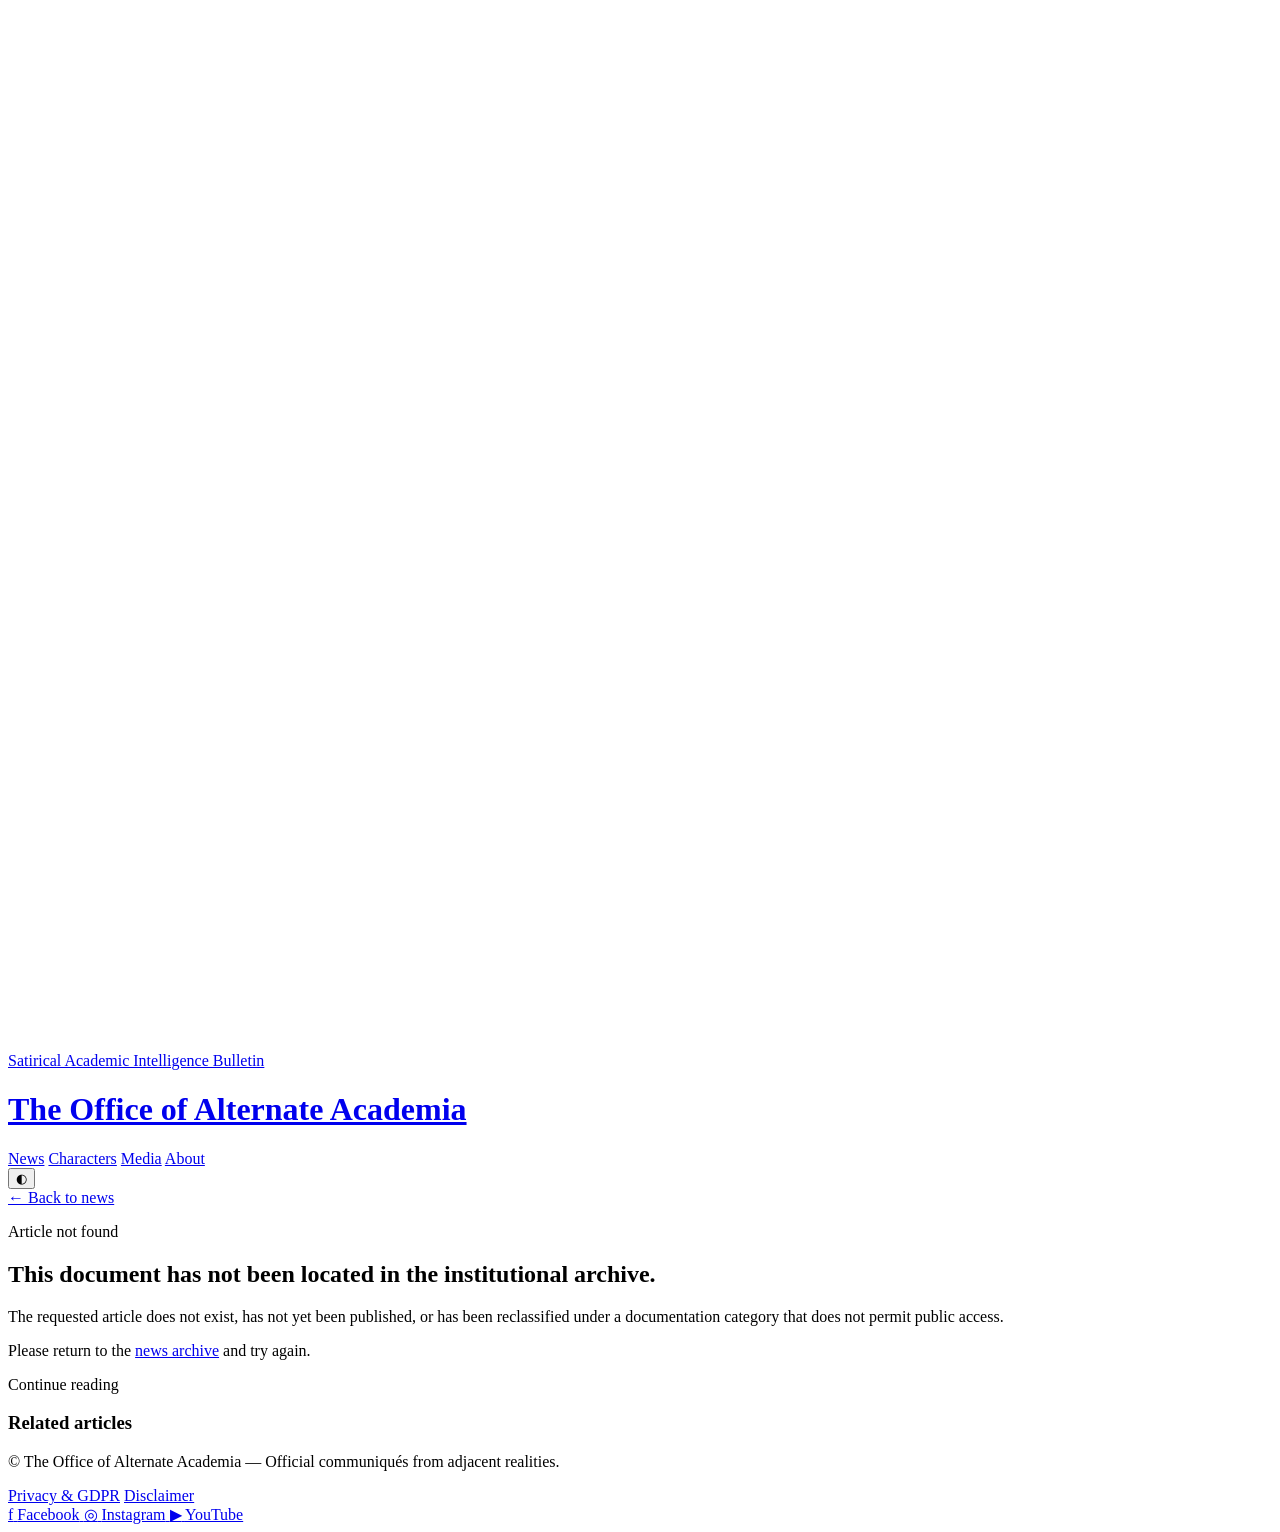
==== article.html @ 360d414b "Add files via upload" ====
<!DOCTYPE html>
<html lang="en">
<head>
  <meta charset="UTF-8" />
  <meta name="viewport" content="width=device-width, initial-scale=1.0" />
  <title>Article | The Office of Alternate Academia</title>
  <meta name="description" content="Full article view from The Office of Alternate Academia." />
  <link rel="preconnect" href="https://fonts.googleapis.com">
  <link rel="preconnect" href="https://fonts.gstatic.com" crossorigin>
  <link href="https://fonts.googleapis.com/css2?family=Playfair+Display:ital,wght@0,700;0,900;1,700;1,900&family=DM+Sans:wght@300;400;500;600;700&family=DM+Mono:wght@400;500&display=swap" rel="stylesheet">
  <link rel="icon" href="favicon.svg" type="image/svg+xml" />
  <link rel="stylesheet" href="styles.css" />
</head>
<body>
  <div id="readingProgressBar" class="reading-progress-bar"></div>

  <div class="site-shell article-shell">
    <header class="topbar compact">
      <a href="index.html" class="brand">
        <span class="brand-mark"><img id="brandLogo" src="images/logo_dark.png" alt="OA"></span>
        <div>
          <p class="eyebrow">Satirical Academic Intelligence Bulletin</p>
          <h1>The Office of Alternate Academia</h1>
        </div>
      </a>

      <div class="topbar-actions">
        <nav class="topnav">
          <a href="index.html#latest">News</a>
          <a href="index.html#characters">Characters</a>
          <a href="media.html">Media</a>
          <a href="index.html#about">About</a>
        </nav>
        <button id="themeToggle" class="theme-toggle" type="button" aria-label="Toggle theme">
          <span class="theme-toggle-icon">◐</span>
        </button>
      </div>
    </header>

    <main>
      <article id="articleContent" class="article-page"></article>

      <section class="section related-section">
        <div class="section-heading">
          <div>
            <p class="eyebrow">Continue reading</p>
            <h3>Related articles</h3>
          </div>
        </div>
        <div id="relatedArticles" class="article-grid"></div>
      </section>
    </main>

    <footer class="footer">
      <div class="footer-inner">
        <p>© The Office of Alternate Academia — Official communiqués from adjacent realities.</p>

        <div class="footer-meta-links">
          <a href="privacy.html">Privacy & GDPR</a>
          <a href="disclaimer.html">Disclaimer</a>
        </div>

        <div class="social-links" aria-label="Social media links">
          <a href="https://www.facebook.com/officeoaa" class="social-link" target="_blank" rel="noopener noreferrer" aria-label="Facebook">
            <span class="social-icon">f</span>
            <span>Facebook</span>
          </a>
          <a href="https://www.instagram.com/officeoaa" class="social-link" target="_blank" rel="noopener noreferrer" aria-label="Instagram">
            <span class="social-icon">◎</span>
            <span>Instagram</span>
          </a>
          <a href="https://www.youtube.com/@officeoaa" class="social-link" target="_blank" rel="noopener noreferrer" aria-label="YouTube">
            <span class="social-icon">▶</span>
            <span>YouTube</span>
          </a>
        </div>
      </div>
    </footer>
  </div>

  <script src="data/articles.js"></script>
  <script src="data/authors.js"></script>
  <script src="app.js"></script>
</body>
</html>
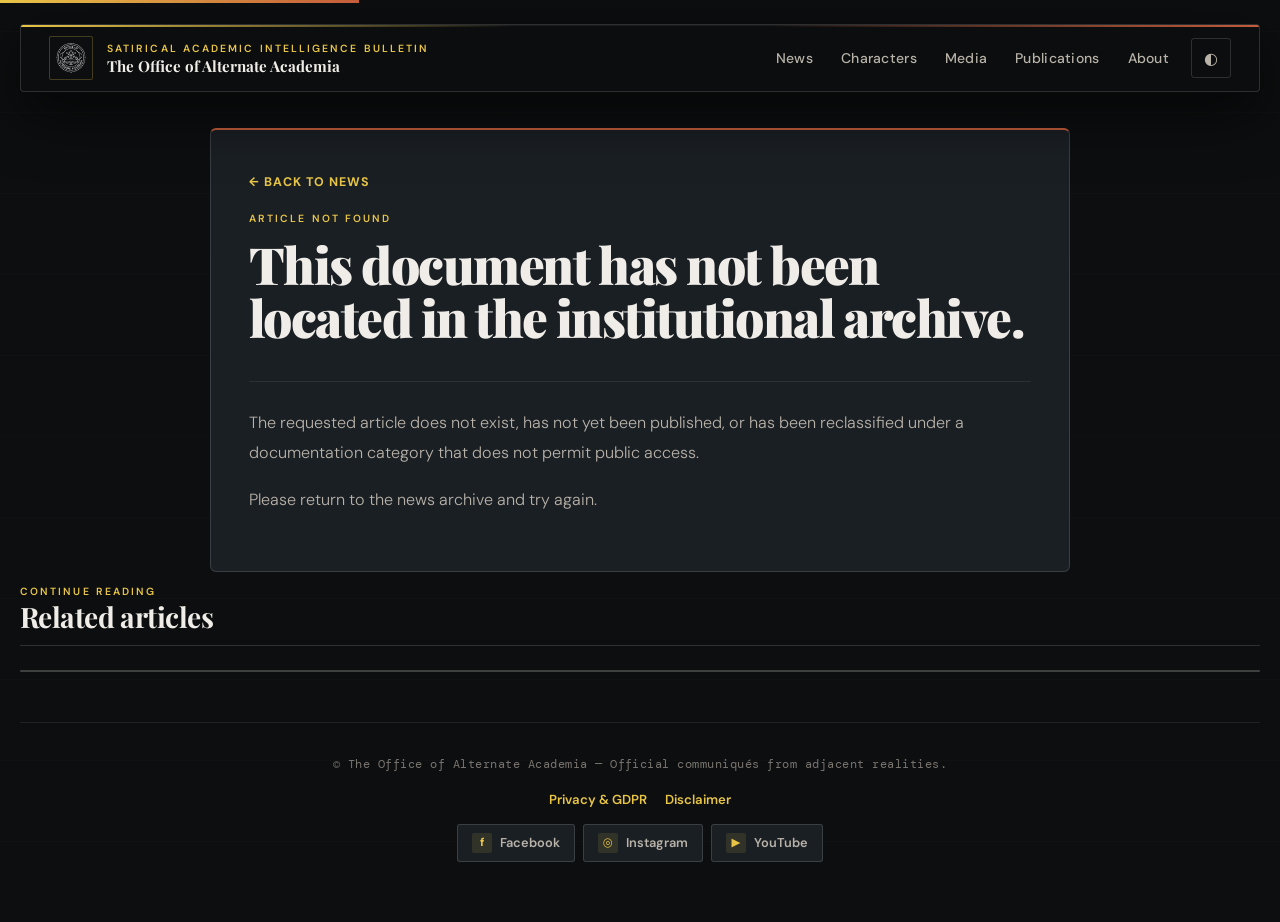
==== commit 2224b083: "Add files via upload" ====
--- a/article.html
+++ b/article.html
@@ -29,6 +29,7 @@
           <a href="index.html#latest">News</a>
           <a href="index.html#characters">Characters</a>
           <a href="media.html">Media</a>
+          <a href="publication.html">Publications</a>
           <a href="index.html#about">About</a>
         </nav>
         <button id="themeToggle" class="theme-toggle" type="button" aria-label="Toggle theme">
--- a/styles.css
+++ b/styles.css
@@ -0,0 +1,1184 @@
+@import url('https://fonts.googleapis.com/css2?family=Playfair+Display:ital,wght@0,700;0,900;1,700;1,900&family=DM+Sans:wght@300;400;500;600;700&family=DM+Mono:wght@400;500&display=swap');
+
+/* ─── DESIGN TOKENS ─────────────────────────────────────────── */
+:root {
+  --bg:           #0c0e0f;
+  --bg-2:         #111416;
+  --bg-3:         #161a1d;
+  --surface:      #1a1f24;
+  --surface-2:    #20262c;
+  --line:         rgba(255,255,255,0.08);
+  --line-strong:  rgba(255,255,255,0.14);
+  --text:         #f0ede8;
+  --text-2:       #b8b2a8;
+  --text-3:       #7a7570;
+  --accent:       #e8c547;
+  --accent-2:     #c45c3a;
+  --accent-3:     #4a9eff;
+  --shadow-sm:    0 2px 8px rgba(0,0,0,0.4);
+  --shadow-md:    0 8px 28px rgba(0,0,0,0.5);
+  --shadow-lg:    0 20px 60px rgba(0,0,0,0.6);
+  --r-sm:         6px;
+  --r-md:         10px;
+  --r-lg:         16px;
+  --content-width: 1240px;
+  --font-display: 'Playfair Display', Georgia, serif;
+  --font-body:    'DM Sans', system-ui, sans-serif;
+  --font-mono:    'DM Mono', monospace;
+}
+
+body.light-theme {
+  --bg:           #f5f0e8;
+  --bg-2:         #eee9df;
+  --bg-3:         #e6e0d4;
+  --surface:      #faf7f2;
+  --surface-2:    #f0ebe0;
+  --line:         rgba(0,0,0,0.08);
+  --line-strong:  rgba(0,0,0,0.14);
+  --text:         #1a1610;
+  --text-2:       #4a4035;
+  --text-3:       #8a7d6e;
+  --accent:       #b8920a;
+  --accent-2:     #b84020;
+  --accent-3:     #1a6abf;
+  --shadow-sm:    0 2px 8px rgba(0,0,0,0.08);
+  --shadow-md:    0 8px 28px rgba(0,0,0,0.12);
+  --shadow-lg:    0 20px 60px rgba(0,0,0,0.16);
+}
+
+* { box-sizing: border-box; margin: 0; padding: 0; }
+html { scroll-behavior: smooth; font-size: 16px; }
+
+body {
+  font-family: var(--font-body);
+  background-color: var(--bg);
+  color: var(--text);
+  -webkit-font-smoothing: antialiased;
+  line-height: 1.6;
+  background-image: repeating-linear-gradient(0deg, transparent, transparent 80px, rgba(255,255,255,0.012) 80px, rgba(255,255,255,0.012) 81px);
+}
+
+body.light-theme {
+  background-image: repeating-linear-gradient(0deg, transparent, transparent 80px, rgba(0,0,0,0.025) 80px, rgba(0,0,0,0.025) 81px);
+}
+
+a { color: inherit; text-decoration: none; }
+img { max-width: 100%; display: block; }
+
+.site-shell {
+  width: min(calc(100% - 40px), var(--content-width));
+  margin: 0 auto;
+  padding: 24px 0 60px;
+}
+
+/* TOPBAR */
+.topbar {
+  position: sticky;
+  top: 16px;
+  z-index: 100;
+  display: flex;
+  justify-content: space-between;
+  align-items: center;
+  gap: 20px;
+  padding: 0 28px;
+  height: 68px;
+  background: rgba(12, 14, 15, 0.88);
+  backdrop-filter: blur(24px) saturate(1.4);
+  border: 1px solid var(--line-strong);
+  border-radius: 4px;
+  box-shadow: var(--shadow-lg), inset 0 1px 0 rgba(255,255,255,0.06);
+  position: relative;
+}
+
+body.light-theme .topbar {
+  background: rgba(245, 240, 232, 0.92);
+}
+
+.topbar::before {
+  content: '';
+  position: absolute;
+  top: 0; left: 0; right: 0;
+  height: 2px;
+  background: linear-gradient(90deg, var(--accent), transparent 40%, transparent 60%, var(--accent-2));
+  border-radius: 4px 4px 0 0;
+}
+
+.topbar.compact { position: relative; top: 0; }
+
+.brand { display: flex; align-items: center; gap: 14px; flex-shrink: 0; }
+
+.brand-mark {
+  width: 44px;
+  height: 44px;
+  display: grid;
+  place-items: center;
+  border-radius: 2px;
+  flex-shrink: 0;
+  overflow: hidden;
+  background: #0c0e0f;
+  border: 1px solid rgba(232, 197, 71, 0.25);
+}
+
+.brand-mark img {
+  width: 36px;
+  height: 36px;
+  object-fit: contain;
+  display: block;
+}
+
+body.light-theme .brand-mark {
+  background: #f5f0e8;
+  border-color: rgba(184, 146, 10, 0.35);
+}
+
+.brand h1, .brand p { margin: 0; }
+.brand h1 {
+  font-family: var(--font-display);
+  font-size: 0.95rem;
+  font-weight: 700;
+  line-height: 1.2;
+}
+
+.eyebrow {
+  color: var(--accent);
+  text-transform: uppercase;
+  font-size: 0.65rem;
+  font-weight: 600;
+  letter-spacing: 0.2em;
+  margin-bottom: 2px;
+}
+
+.topbar-actions { display: flex; align-items: center; gap: 10px; }
+
+.topnav { display: flex; gap: 4px; }
+.topnav a {
+  color: var(--text-2);
+  font-weight: 500;
+  font-size: 0.875rem;
+  letter-spacing: 0.02em;
+  padding: 7px 12px;
+  border-radius: 3px;
+  transition: color 0.15s, background 0.15s;
+}
+.topnav a:hover { color: var(--text); background: rgba(255,255,255,0.05); }
+
+.theme-toggle {
+  width: 40px;
+  height: 40px;
+  border-radius: 3px;
+  border: 1px solid var(--line-strong);
+  background: transparent;
+  color: var(--text-2);
+  cursor: pointer;
+  display: grid;
+  place-items: center;
+  font-size: 1rem;
+  transition: color 0.15s, background 0.15s;
+}
+.theme-toggle:hover { color: var(--text); background: rgba(255,255,255,0.05); }
+
+/* BREAKING TICKER */
+.breaking-ticker {
+  display: flex;
+  align-items: center;
+  margin: 14px 0 0;
+  background: var(--accent-2);
+  border-radius: 3px;
+  overflow: hidden;
+  height: 34px;
+}
+
+.breaking-label {
+  flex-shrink: 0;
+  padding: 0 14px;
+  font-size: 0.68rem;
+  font-weight: 700;
+  letter-spacing: 0.18em;
+  text-transform: uppercase;
+  color: #fff;
+  background: rgba(0,0,0,0.22);
+  height: 100%;
+  display: grid;
+  place-items: center;
+}
+
+.breaking-items { flex: 1; overflow: hidden; height: 100%; display: flex; align-items: center; }
+
+.breaking-scroll {
+  display: flex;
+  animation: ticker 30s linear infinite;
+  white-space: nowrap;
+}
+
+.breaking-scroll span {
+  padding: 0 28px 0 16px;
+  font-size: 0.8rem;
+  font-weight: 500;
+  color: #fff;
+}
+
+.breaking-scroll span::after {
+  content: ' ◆';
+  opacity: 0.45;
+  margin-left: 24px;
+}
+
+@keyframes ticker {
+  from { transform: translateX(0); }
+  to   { transform: translateX(-50%); }
+}
+
+/* MASTHEAD / HERO */
+.masthead {
+  padding: 32px 0 28px;
+  border-bottom: 1px solid var(--line-strong);
+  margin-bottom: 36px;
+}
+
+.masthead-inner {
+  display: grid;
+  grid-template-columns: auto 1fr 260px;
+  gap: 28px 32px;
+  align-items: start;
+}
+
+.masthead-seal {
+  width: 96px;
+  flex-shrink: 0;
+  display: flex;
+  flex-direction: column;
+  align-items: center;
+  gap: 0;
+  padding-top: 4px;
+}
+
+.masthead-seal img {
+  width: 96px;
+  height: 96px;
+  object-fit: contain;
+  opacity: 0.85;
+  transition: opacity 0.2s;
+}
+
+body.light-theme .masthead-seal img {
+  opacity: 0.85;
+}
+
+.masthead-seal:hover img { opacity: 1; }
+
+.masthead-date {
+  font-family: var(--font-mono);
+  font-size: 0.68rem;
+  font-weight: 500;
+  color: var(--text-3);
+  text-transform: uppercase;
+  letter-spacing: 0.14em;
+  margin-bottom: 14px;
+}
+
+.masthead-headline {
+  font-family: var(--font-display);
+  font-size: clamp(2.2rem, 4vw, 3.6rem);
+  font-weight: 900;
+  line-height: 0.95;
+  letter-spacing: -0.03em;
+  margin-bottom: 14px;
+}
+
+.masthead-headline em {
+  font-style: italic;
+  color: var(--accent);
+}
+
+.masthead-subhead {
+  font-size: 0.95rem;
+  color: var(--text-2);
+  line-height: 1.65;
+  max-width: 54ch;
+  margin-bottom: 22px;
+  font-weight: 300;
+}
+
+.masthead-actions { display: flex; gap: 10px; flex-wrap: wrap; }
+
+.masthead-panel { flex-shrink: 0; }
+
+.status-card {
+  border: 1px solid var(--line-strong);
+  border-top: 2px solid var(--accent);
+  background: var(--surface);
+  border-radius: var(--r-sm);
+  overflow: hidden;
+}
+
+.status-card-header {
+  padding: 10px 14px;
+  font-size: 0.65rem;
+  font-weight: 700;
+  letter-spacing: 0.2em;
+  text-transform: uppercase;
+  color: var(--text-3);
+  border-bottom: 1px solid var(--line);
+  font-family: var(--font-mono);
+}
+
+.status-grid { display: grid; grid-template-columns: 1fr; }
+
+.status-grid article {
+  display: flex;
+  justify-content: space-between;
+  align-items: baseline;
+  gap: 8px;
+  padding: 10px 14px;
+  border-bottom: 1px solid var(--line);
+}
+
+.status-grid article:last-child { border-bottom: none; }
+
+.status-grid span {
+  font-size: 0.75rem;
+  color: var(--text-3);
+}
+
+.status-grid strong {
+  font-size: 0.78rem;
+  font-weight: 600;
+  color: var(--accent);
+  text-align: right;
+  max-width: 14ch;
+  line-height: 1.3;
+}
+
+/* PILL / LABELS */
+.pill {
+  display: inline-flex;
+  align-items: center;
+  padding: 5px 10px;
+  border-radius: 2px;
+  background: rgba(232, 197, 71, 0.1);
+  border: 1px solid rgba(232, 197, 71, 0.28);
+  color: var(--accent);
+  font-size: 0.68rem;
+  font-weight: 700;
+  letter-spacing: 0.12em;
+  text-transform: uppercase;
+}
+
+.mini-label {
+  display: inline-block;
+  font-size: 0.64rem;
+  font-weight: 700;
+  letter-spacing: 0.2em;
+  text-transform: uppercase;
+  color: var(--text-3);
+  margin-bottom: 8px;
+  font-family: var(--font-mono);
+}
+
+/* BUTTONS */
+.button {
+  display: inline-flex;
+  align-items: center;
+  justify-content: center;
+  gap: 8px;
+  border: 1px solid transparent;
+  border-radius: 3px;
+  padding: 10px 18px;
+  font-family: var(--font-body);
+  font-size: 0.85rem;
+  font-weight: 600;
+  letter-spacing: 0.02em;
+  cursor: pointer;
+  transition: all 0.15s ease;
+  text-decoration: none;
+}
+
+.button.primary { background: var(--accent); color: #0c0e0f; border-color: var(--accent); }
+.button.primary:hover { background: #f0ce55; transform: translateY(-1px); box-shadow: 0 4px 16px rgba(232,197,71,0.3); }
+
+.button.secondary { background: transparent; color: var(--text); border-color: var(--line-strong); }
+.button.secondary:hover { background: rgba(255,255,255,0.05); border-color: rgba(255,255,255,0.2); transform: translateY(-1px); }
+
+.button.ghost { background: transparent; color: var(--text-2); border-color: var(--line); }
+.button.ghost:hover { color: var(--text); background: rgba(255,255,255,0.04); }
+
+/* SECTION HEADING */
+.section { padding: 0 0 50px; }
+
+.section-heading {
+  display: flex;
+  justify-content: space-between;
+  align-items: flex-end;
+  gap: 16px;
+  padding-bottom: 14px;
+  margin-bottom: 24px;
+  border-bottom: 1px solid var(--line-strong);
+}
+
+.section-heading-left { display: flex; align-items: center; gap: 12px; }
+
+.section-rule {
+  width: 3px;
+  height: 28px;
+  background: var(--accent);
+  border-radius: 2px;
+  flex-shrink: 0;
+}
+
+.section-heading h3 {
+  font-family: var(--font-display);
+  font-size: clamp(1.4rem, 2.2vw, 1.85rem);
+  font-weight: 700;
+  letter-spacing: -0.02em;
+  margin: 0;
+  line-height: 1;
+}
+
+.section-note {
+  color: var(--text-3);
+  font-size: 0.82rem;
+  max-width: 36ch;
+  text-align: right;
+  line-height: 1.5;
+}
+
+/* FEATURED SECTIONS */
+.featured-sections-grid {
+  display: grid;
+  grid-template-columns: repeat(4, minmax(0, 1fr));
+  gap: 1px;
+  background: var(--line-strong);
+  border: 1px solid var(--line-strong);
+  border-radius: var(--r-sm);
+  overflow: hidden;
+  margin-bottom: 32px;
+}
+
+.section-card {
+  display: block;
+  padding: 18px;
+  background: var(--surface);
+  transition: background 0.15s;
+  border: none;
+  box-shadow: none;
+  border-radius: 0;
+}
+
+.section-card:hover { background: var(--surface-2); }
+
+.section-card .eyebrow { margin-bottom: 6px; font-size: 0.62rem; }
+
+.section-card h4 {
+  font-family: var(--font-display);
+  font-size: 0.95rem;
+  font-weight: 700;
+  margin: 0 0 6px;
+  line-height: 1.25;
+  color: var(--text);
+}
+
+.section-card p { margin: 0; color: var(--text-3); font-size: 0.8rem; line-height: 1.55; }
+
+/* FILTERS */
+.filters-card {
+  background: var(--surface);
+  border: 1px solid var(--line-strong);
+  border-radius: var(--r-sm);
+  padding: 18px;
+  margin-bottom: 24px;
+  box-shadow: none;
+}
+
+.filters-grid { display: grid; grid-template-columns: repeat(4, minmax(0, 1fr)); gap: 12px; }
+
+label span {
+  display: block;
+  font-size: 0.68rem;
+  font-weight: 700;
+  letter-spacing: 0.14em;
+  text-transform: uppercase;
+  color: var(--text-3);
+  margin-bottom: 6px;
+  font-family: var(--font-mono);
+}
+
+input, select {
+  width: 100%;
+  background: var(--bg-2);
+  border: 1px solid var(--line-strong);
+  color: var(--text);
+  border-radius: var(--r-sm);
+  padding: 9px 12px;
+  font-family: var(--font-body);
+  font-size: 0.88rem;
+  transition: border-color 0.15s;
+}
+
+input:focus, select:focus { outline: none; border-color: var(--accent); }
+
+select {
+  appearance: none;
+  -webkit-appearance: none;
+  background-image: linear-gradient(45deg, transparent 50%, var(--text-3) 50%), linear-gradient(135deg, var(--text-3) 50%, transparent 50%);
+  background-position: calc(100% - 15px) calc(50% - 2px), calc(100% - 9px) calc(50% - 2px);
+  background-size: 5px 5px, 5px 5px;
+  background-repeat: no-repeat;
+  padding-right: 30px;
+}
+
+select option { background: #161a1d; color: var(--text); }
+body.light-theme select option { background: #faf7f2; color: var(--text); }
+
+.filters-actions { display: flex; justify-content: space-between; align-items: center; gap: 12px; margin-top: 14px; }
+.results-count { color: var(--text-3); font-size: 0.8rem; font-family: var(--font-mono); }
+
+/* FEATURED ARTICLE */
+.featured-article { margin-bottom: 28px; }
+
+.featured-card {
+  display: grid;
+  grid-template-columns: 1.15fr 0.85fr;
+  gap: 0;
+  background: var(--surface);
+  border: 1px solid var(--line-strong);
+  border-top: 2px solid var(--accent-2);
+  border-radius: var(--r-sm);
+  overflow: hidden;
+  box-shadow: var(--shadow-md);
+}
+
+/* Anchor story variant — stronger accent treatment */
+.featured-card--anchor {
+  border-top: 3px solid var(--accent);
+}
+.featured-card--anchor .featured-label {
+  color: var(--accent);
+}
+
+/* Placeholder background when anchor has no cover image */
+.featured-anchor-bg {
+  width: 100%;
+  height: 100%;
+  min-height: 220px;
+  background: linear-gradient(135deg, #1a1208 0%, #241a08 50%, #1a1208 100%);
+  position: relative;
+  overflow: hidden;
+}
+.featured-anchor-bg::after {
+  content: 'OAA';
+  position: absolute;
+  bottom: 20px;
+  right: 24px;
+  font-family: var(--font-display);
+  font-size: 5rem;
+  font-weight: 900;
+  color: var(--accent);
+  opacity: 0.12;
+  letter-spacing: -0.03em;
+  user-select: none;
+}
+
+/* Format badges in article cards */
+.format-badge {
+  display: inline-block;
+  font-size: 0.62rem;
+  font-weight: 700;
+  letter-spacing: 0.08em;
+  text-transform: uppercase;
+  padding: 2px 7px;
+  border-radius: 3px;
+  white-space: nowrap;
+  vertical-align: middle;
+}
+.format-badge--anchor        { background: var(--accent); color: #000; }
+.format-badge--breaking      { background: #4a0f0f; color: #f4b4b4; }
+.format-badge--found         { background: #0f2a40; color: #a0c8e8; }
+.format-badge--social        { background: #0f2a1a; color: #8acf96; }
+
+.featured-card-body {
+  padding: 28px 30px;
+  display: flex;
+  flex-direction: column;
+  gap: 14px;
+}
+
+.featured-label {
+  display: inline-flex;
+  align-items: center;
+  gap: 7px;
+  font-size: 0.66rem;
+  font-weight: 700;
+  letter-spacing: 0.2em;
+  text-transform: uppercase;
+  color: var(--accent-2);
+  font-family: var(--font-mono);
+}
+
+.featured-label::before {
+  content: '';
+  width: 6px;
+  height: 6px;
+  border-radius: 50%;
+  background: var(--accent-2);
+  flex-shrink: 0;
+}
+
+.featured-card h4 {
+  font-family: var(--font-display);
+  font-size: clamp(1.55rem, 2.6vw, 2.3rem);
+  font-weight: 900;
+  line-height: 1.06;
+  letter-spacing: -0.025em;
+  margin: 0 0 10px;
+  color: var(--text);
+}
+
+.featured-card p { color: var(--text-2); line-height: 1.7; font-size: 0.93rem; margin: 0; font-weight: 300; }
+
+.article-meta {
+  display: flex;
+  flex-wrap: wrap;
+  align-items: center;
+  gap: 6px 10px;
+  color: var(--text-3);
+  font-size: 0.78rem;
+  font-family: var(--font-mono);
+}
+
+.article-meta .sep { opacity: 0.4; }
+
+.tag-list { display: flex; gap: 6px; flex-wrap: wrap; margin-top: 10px; }
+
+.tag {
+  display: inline-flex;
+  padding: 4px 8px;
+  border-radius: 2px;
+  background: rgba(196, 92, 58, 0.1);
+  border: 1px solid rgba(196, 92, 58, 0.22);
+  color: #e07a5a;
+  font-size: 0.68rem;
+  font-weight: 700;
+  letter-spacing: 0.08em;
+  text-transform: uppercase;
+  transition: background 0.15s;
+}
+
+.tag:hover { background: rgba(196, 92, 58, 0.2); }
+
+body.light-theme .tag {
+  background: rgba(184, 64, 32, 0.08);
+  border-color: rgba(184, 64, 32, 0.18);
+  color: var(--accent-2);
+}
+
+.featured-side {
+  border-left: 1px solid var(--line);
+  overflow: hidden;
+  position: relative;
+  min-height: 300px;
+}
+
+.featured-image { height: 100%; margin-bottom: 0; }
+.featured-image img { width: 100%; height: 100%; min-height: 280px; object-fit: cover; }
+
+/* ARTICLE GRID */
+.article-grid {
+  display: grid;
+  grid-template-columns: repeat(3, minmax(0, 1fr));
+  gap: 1px;
+  background: var(--line);
+  border: 1px solid var(--line-strong);
+  border-radius: var(--r-sm);
+  overflow: hidden;
+}
+
+/* Anchor article highlight in the grid */
+.article-card--anchor {
+  border-top: 2px solid var(--accent) !important;
+}
+
+.article-card {
+  background: var(--surface);
+  padding: 22px;
+  display: flex;
+  flex-direction: column;
+  transition: background 0.15s;
+  border: none;
+  box-shadow: none;
+  border-radius: 0;
+}
+
+.article-card:hover { background: var(--surface-2); }
+
+.article-card-image {
+  border-radius: var(--r-sm);
+  overflow: hidden;
+  border: 1px solid var(--line);
+  margin-bottom: 14px;
+  background: var(--bg-3);
+}
+
+.article-card-image img {
+  width: 100%;
+  height: 180px;
+  object-fit: cover;
+  display: block;
+  transition: transform 0.35s ease;
+}
+
+.article-card:hover .article-card-image img { transform: scale(1.03); }
+
+.article-card .article-meta { margin-bottom: 8px; }
+
+.article-card h4 {
+  font-family: var(--font-display);
+  font-size: 1.05rem;
+  font-weight: 700;
+  line-height: 1.22;
+  letter-spacing: -0.01em;
+  margin: 0 0 8px;
+  color: var(--text);
+}
+
+.article-card p { color: var(--text-2); font-size: 0.86rem; line-height: 1.65; margin: 0; font-weight: 300; flex: 1; }
+.article-card .button { margin-top: 14px; align-self: flex-start; }
+
+.load-more-wrap {
+  grid-column: 1 / -1;
+  display: flex;
+  justify-content: center;
+  padding: 18px;
+  background: var(--surface);
+  border-top: 1px solid var(--line);
+}
+
+/* CHARACTERS */
+.characters-grid {
+  display: grid;
+  grid-template-columns: repeat(5, minmax(0, 1fr));
+  gap: 1px;
+  background: var(--line);
+  border: 1px solid var(--line-strong);
+  border-radius: var(--r-sm);
+  overflow: hidden;
+}
+
+.character-card {
+  background: var(--surface);
+  display: flex;
+  flex-direction: column;
+  transition: background 0.15s;
+  border: none;
+  box-shadow: none;
+  border-radius: 0;
+  overflow: hidden;
+}
+
+.character-card:hover { background: var(--surface-2); }
+
+.character-card-image {
+  width: 100%;
+  aspect-ratio: 1 / 1;
+  overflow: hidden;
+  background: #000;
+  position: relative;
+  display: block;
+}
+
+.character-card-image img {
+  width: 100%;
+  height: 100%;
+  object-fit: cover;
+  object-position: center top;
+  display: block;
+  transition: transform 0.35s ease;
+}
+
+.character-card:hover .character-card-image img {
+  transform: scale(1.04);
+}
+
+.character-card-body {
+  padding: 16px;
+  flex: 1;
+  display: flex;
+  flex-direction: column;
+}
+
+.character-card h4 {
+  font-family: var(--font-display);
+  font-size: 0.92rem;
+  font-weight: 700;
+  margin: 0 0 4px;
+  line-height: 1.2;
+}
+
+.character-role {
+  font-size: 0.64rem;
+  font-weight: 700;
+  letter-spacing: 0.1em;
+  text-transform: uppercase;
+  color: var(--accent);
+  margin-bottom: 8px;
+  display: block;
+  font-family: var(--font-mono);
+}
+
+.character-card p { color: var(--text-2); font-size: 0.8rem; line-height: 1.6; margin: 0 0 10px; font-weight: 300; flex: 1; }
+
+/* ABOUT */
+.about-section { padding-bottom: 40px; }
+
+.about-card {
+  display: grid;
+  grid-template-columns: 0.85fr 1.15fr;
+  gap: 0;
+  background: var(--surface);
+  border: 1px solid var(--line-strong);
+  border-left: 3px solid var(--accent);
+  border-radius: var(--r-sm);
+  overflow: hidden;
+  box-shadow: none;
+}
+
+.about-card > div:first-child {
+  padding: 30px;
+  border-right: 1px solid var(--line);
+}
+
+.about-card > div:first-child h3 {
+  font-family: var(--font-display);
+  font-size: 1.45rem;
+  font-weight: 700;
+  letter-spacing: -0.02em;
+  line-height: 1.18;
+  margin-top: 8px;
+}
+
+.about-text { padding: 30px; }
+
+.about-text p { color: var(--text-2); line-height: 1.8; font-size: 0.92rem; font-weight: 300; margin-bottom: 1rem; }
+.about-text p:last-child { margin-bottom: 0; }
+
+.about-links { margin-top: 1.4rem; display: flex; flex-wrap: wrap; gap: 8px; align-items: center; }
+.about-links a { color: var(--accent); font-weight: 600; font-size: 0.875rem; border-bottom: 1px solid rgba(232,197,71,0.3); padding-bottom: 1px; }
+.about-links a:hover { border-color: var(--accent); }
+.about-links span { color: var(--text-3); }
+
+/* ARTICLE PAGE */
+.article-page {
+  max-width: 860px;
+  margin: 36px auto 12px;
+  padding: 38px;
+  background: var(--surface);
+  border: 1px solid var(--line-strong);
+  border-top: 2px solid var(--accent-2);
+  border-radius: var(--r-sm);
+  box-shadow: none;
+}
+
+.article-page .article-header { padding-bottom: 22px; margin-bottom: 26px; border-bottom: 1px solid var(--line); }
+
+.article-page h2 {
+  font-family: var(--font-display);
+  font-size: clamp(1.9rem, 4vw, 3.2rem);
+  font-weight: 900;
+  letter-spacing: -0.03em;
+  line-height: 1.05;
+  margin: 10px 0 14px;
+}
+
+.article-page .article-body p { color: var(--text-2); line-height: 1.85; font-size: 1.01rem; font-weight: 300; margin: 0 0 1.1rem; }
+body.light-theme .article-page .article-body p { color: var(--text-2); }
+body.light-theme .share-dropdown { box-shadow: 0 8px 24px rgba(0,0,0,0.12); }
+body.light-theme .share-option:hover { background: rgba(0,0,0,0.05); }
+.article-page .article-body h3 { font-family: var(--font-display); font-size: 1.28rem; font-weight: 700; margin: 2rem 0 0.8rem; letter-spacing: -0.01em; }
+
+.back-link { display: inline-flex; align-items: center; gap: 6px; margin-bottom: 18px; color: var(--accent); font-size: 0.78rem; font-weight: 700; letter-spacing: 0.08em; text-transform: uppercase; transition: gap 0.15s; }
+.back-link:hover { gap: 10px; }
+
+.article-cover { margin: 18px 0 0; border-radius: var(--r-sm); overflow: hidden; border: 1px solid var(--line); background: var(--bg-3); }
+.article-cover img { width: 100%; max-height: 430px; object-fit: cover; display: block; }
+.article-cover-caption { padding: 11px 16px; color: var(--text-3); font-size: 0.8rem; border-top: 1px solid var(--line); font-family: var(--font-mono); }
+
+.article-figure { margin: 1.8rem 0 2rem; border-radius: var(--r-sm); overflow: hidden; background: var(--bg-3); border: 1px solid var(--line); }
+.article-figure img { width: 100%; display: block; max-height: 480px; object-fit: cover; }
+.article-figure figcaption { padding: 10px 16px 12px; color: var(--text-3); font-size: 0.8rem; line-height: 1.55; border-top: 1px solid var(--line); font-family: var(--font-mono); }
+
+.author-link { color: var(--accent-3); font-weight: 600; }
+
+/* QUOTE & DECREE */
+.quote-block {
+  margin: 2rem 0;
+  padding: 20px 24px;
+  border-left: 3px solid var(--accent);
+  background: rgba(232, 197, 71, 0.04);
+  border-radius: 0 var(--r-sm) var(--r-sm) 0;
+  border-top: 1px solid rgba(232,197,71,0.12);
+  border-right: 1px solid rgba(232,197,71,0.08);
+  border-bottom: 1px solid rgba(232,197,71,0.08);
+}
+
+.quote-block p { font-family: var(--font-display); font-size: 1.12rem !important; font-style: italic; line-height: 1.6 !important; color: var(--text) !important; margin: 0 !important; }
+
+.quote-block cite { display: block; margin-top: 10px; color: var(--text-3); font-style: normal; font-size: 0.76rem; font-weight: 600; font-family: var(--font-mono); letter-spacing: 0.08em; text-transform: uppercase; }
+
+.decree-block {
+  margin: 1.8rem 0;
+  padding: 18px 20px;
+  border-radius: var(--r-sm);
+  background: rgba(196, 92, 58, 0.06);
+  border: 1px solid rgba(196, 92, 58, 0.18);
+  border-left: 3px solid var(--accent-2);
+}
+
+.decree-block .mini-label { color: var(--accent-2); }
+.decree-block p { margin: 0; color: var(--text) !important; font-size: 0.94rem !important; }
+
+/* MEDIA */
+.embed-block { margin: 1.8rem 0 2rem; }
+.responsive-embed { position: relative; width: 100%; padding-bottom: 56.25%; border-radius: var(--r-sm); overflow: hidden; border: 1px solid var(--line); background: var(--bg-3); box-shadow: var(--shadow-md); }
+.responsive-embed iframe { position: absolute; inset: 0; width: 100%; height: 100%; border: 0; }
+.embed-caption { margin: 8px 2px 0; color: var(--text-3); font-size: 0.8rem; font-family: var(--font-mono); }
+.social-embed-card { margin: 1.8rem 0 2rem; padding: 20px; border-radius: var(--r-sm); border: 1px solid var(--line); background: var(--surface); }
+.social-embed-card h3 { font-family: var(--font-display); margin: 8px 0; font-size: 1.1rem; }
+.social-embed-card p { color: var(--text-2); font-size: 0.9rem; }
+.source-note { margin-top: 2rem; padding: 16px 18px; border-radius: var(--r-sm); border: 1px solid var(--line); background: var(--bg-2); }
+.source-note p { margin: 6px 0; color: var(--text-3); font-size: 0.84rem; line-height: 1.6; }
+.source-note a { color: var(--accent-3); font-weight: 600; }
+
+.media-grid {
+  display: grid;
+  grid-template-columns: repeat(2, minmax(0, 1fr));
+  gap: 1px;
+  background: var(--line);
+  border: 1px solid var(--line-strong);
+  border-radius: var(--r-sm);
+  overflow: hidden;
+}
+
+.media-card { padding: 22px; background: var(--surface); border: none; border-radius: 0; box-shadow: none; }
+.media-card h4 { font-family: var(--font-display); font-size: 1rem; font-weight: 700; margin: 8px 0 10px; }
+.media-card p { color: var(--text-2); font-size: 0.86rem; line-height: 1.65; font-weight: 300; }
+
+.portrait-embed-block { max-width: 420px; margin-inline: auto; }
+.portrait-embed { padding-bottom: 177.78%; max-width: 420px; margin-inline: auto; position: relative; }
+
+/* AUTHOR PAGE */
+.author-page { max-width: 980px; margin: 36px auto 12px; }
+
+.author-card {
+  display: grid;
+  grid-template-columns: 290px 1fr;
+  gap: 0;
+  background: var(--surface);
+  border: 1px solid var(--line-strong);
+  border-radius: var(--r-sm);
+  overflow: hidden;
+  box-shadow: none;
+}
+
+.author-image-wrap { overflow: hidden; border-right: 1px solid var(--line); background: #000; }
+.author-image-wrap img { width: 100%; height: 480px; object-fit: cover; object-position: center top; display: block; }
+.author-bio { padding: 28px; }
+.author-bio p { color: var(--text-2); line-height: 1.8; font-size: 0.92rem; font-weight: 300; }
+
+.article-share-row { display: flex; gap: 8px; flex-wrap: wrap; margin-top: 16px; }
+
+.share-wrap { position: relative; display: inline-block; }
+
+.share-btn { display: inline-flex; align-items: center; gap: 6px; }
+.share-btn.active { color: var(--text); border-color: var(--line-strong); background: rgba(255,255,255,0.04); }
+
+.share-dropdown {
+  position: absolute;
+  top: calc(100% + 6px);
+  left: 0;
+  z-index: 200;
+  background: var(--bg-3);
+  border: 1px solid var(--line-strong);
+  border-radius: var(--r-sm);
+  padding: 6px;
+  min-width: 160px;
+  display: flex;
+  flex-direction: column;
+  gap: 2px;
+  box-shadow: 0 8px 24px rgba(0,0,0,0.35);
+}
+.share-dropdown[hidden] { display: none !important; }
+
+.share-option {
+  display: inline-flex;
+  align-items: center;
+  gap: 9px;
+  padding: 8px 10px;
+  border-radius: 4px;
+  font-size: 0.85rem;
+  color: var(--text-2);
+  text-decoration: none;
+  background: none;
+  border: none;
+  cursor: pointer;
+  font-family: inherit;
+  width: 100%;
+  text-align: left;
+  transition: background 0.15s, color 0.15s;
+}
+.share-option:hover { background: rgba(255,255,255,0.06); color: var(--text); }
+
+/* EMPTY STATE */
+.empty-state { padding: 32px; border-radius: var(--r-sm); background: var(--surface); border: 1px dashed var(--line-strong); color: var(--text-3); text-align: center; grid-column: 1 / -1; font-size: 0.9rem; }
+
+/* READING PROGRESS */
+.reading-progress-bar { position: fixed; top: 0; left: 0; width: 0%; height: 3px; background: linear-gradient(90deg, var(--accent), var(--accent-2)); z-index: 9999; }
+
+/* LEGAL */
+.legal-page .article-body h3 { margin-top: 1.8rem; }
+.legal-page .article-body p { max-width: 72ch; }
+
+/* FOOTER */
+.footer { color: var(--text-3); text-align: center; padding-top: 32px; border-top: 1px solid var(--line); }
+.footer-inner { display: flex; flex-direction: column; align-items: center; gap: 14px; }
+.footer-inner > p { font-size: 0.78rem; font-family: var(--font-mono); letter-spacing: 0.04em; }
+.footer-meta-links { display: flex; gap: 18px; flex-wrap: wrap; justify-content: center; }
+.footer-meta-links a { color: var(--accent); font-weight: 600; font-size: 0.82rem; }
+.social-links { display: flex; flex-wrap: wrap; justify-content: center; gap: 8px; }
+
+.social-link {
+  display: inline-flex;
+  align-items: center;
+  gap: 8px;
+  padding: 8px 14px;
+  border-radius: 3px;
+  border: 1px solid var(--line-strong);
+  background: var(--surface);
+  color: var(--text-2);
+  font-weight: 600;
+  font-size: 0.8rem;
+  transition: all 0.15s;
+}
+
+.social-link:hover { background: var(--surface-2); color: var(--text); }
+
+.social-icon {
+  width: 20px;
+  height: 20px;
+  border-radius: 2px;
+  display: grid;
+  place-items: center;
+  background: rgba(232,197,71,0.12);
+  color: var(--accent);
+  font-size: 0.72rem;
+  font-weight: 800;
+}
+
+/* RESPONSIVE */
+@media (max-width: 1040px) {
+  .featured-sections-grid { grid-template-columns: repeat(2, 1fr); }
+  .featured-card { grid-template-columns: 1fr; }
+  .featured-side { min-height: 220px; border-left: none; border-top: 1px solid var(--line); }
+  .about-card { grid-template-columns: 1fr; }
+  .about-card > div:first-child { border-right: none; border-bottom: 1px solid var(--line); }
+  .masthead-inner { grid-template-columns: 1fr; }
+  .masthead-seal { display: none; }
+  .masthead-panel { display: none; }
+}
+
+@media (max-width: 1024px) {
+  .site-shell { width: min(calc(100% - 24px), var(--content-width)); }
+  .topbar { padding: 0 20px; height: 62px; }
+  .article-grid, .media-grid { grid-template-columns: 1fr 1fr; }
+  .characters-grid { grid-template-columns: repeat(3, 1fr); }
+}
+
+@media (max-width: 760px) {
+  html { scroll-padding-top: 16px; }
+  body { overflow-x: hidden; }
+  .site-shell { width: min(calc(100% - 16px), var(--content-width)); padding-top: 14px; padding-bottom: 36px; }
+  .topbar { position: static; height: auto; padding: 14px 16px; border-radius: 5px; flex-wrap: wrap; gap: 10px; }
+  .brand { gap: 10px; width: 100%; }
+  .brand-mark { width: 38px; height: 38px; flex-shrink: 0; }
+  .brand-mark img { width: 30px; height: 30px; }
+  .brand h1 { font-size: 0.88rem; }
+  .topbar-actions { width: 100%; justify-content: space-between; }
+  .topnav { gap: 2px; }
+  .topnav a { font-size: 0.84rem; padding: 6px 8px; }
+  .breaking-ticker { display: none; }
+  .masthead { padding: 22px 0 20px; margin-bottom: 22px; }
+  .masthead-headline { font-size: clamp(1.75rem, 6.5vw, 2.6rem); }
+  .masthead-subhead { font-size: 0.92rem; }
+  .section { padding-bottom: 34px; }
+  .section-heading h3 { font-size: 1.38rem; }
+  .section-heading { flex-direction: column; align-items: flex-start; gap: 4px; }
+  .section-note { text-align: left; max-width: none; font-size: 0.8rem; }
+  .featured-sections-grid { grid-template-columns: 1fr; }
+  .featured-card { grid-template-columns: 1fr; }
+  .featured-card-body { padding: 18px; }
+  .featured-card h4 { font-size: 1.35rem; }
+  .article-grid, .media-grid { grid-template-columns: 1fr; }
+  .characters-grid { grid-template-columns: repeat(2, 1fr); }
+  .filters-card { padding: 14px; }
+  .filters-grid { grid-template-columns: 1fr 1fr; gap: 10px; }
+  .filters-actions { flex-direction: column; align-items: stretch; }
+  .about-card { grid-template-columns: 1fr; }
+  .about-card > div:first-child { padding: 20px; border-right: none; border-bottom: 1px solid var(--line); }
+  .about-text { padding: 20px; }
+  .article-page { margin-top: 20px; padding: 18px 16px; }
+  .article-page h2 { font-size: 1.65rem; }
+  .author-card { grid-template-columns: 1fr; }
+  .author-image-wrap { border-right: none; border-bottom: 1px solid var(--line); }
+  .author-image-wrap img { min-height: 200px; max-height: 250px; }
+  .author-bio { padding: 18px; }
+  .footer { padding-top: 22px; }
+}
+
+@media (max-width: 480px) {
+  .filters-grid { grid-template-columns: 1fr; }
+  .masthead-actions .button { flex: 1; justify-content: center; }
+  input, select { font-size: 16px; }
+  .article-card, .character-card, .section-card, .media-card { padding: 16px; }
+}
+
+/* Character name link */
+.character-name-link {
+  color: var(--text);
+  text-decoration: none;
+  transition: color 0.15s;
+}
+.character-name-link:hover { color: var(--accent); }
+
+.character-card-image {
+  display: block;
+  cursor: pointer;
+}
+
+.character-btn {
+  font-size: 0.76rem;
+  padding: 7px 12px;
+  margin-top: auto;
+  align-self: flex-start;
+}
+
+/* Author bio text paragraphs */
+.author-bio-text {
+  margin-top: 16px;
+}
+.author-bio-text p {
+  color: var(--text-2);
+  line-height: 1.8;
+  font-size: 0.925rem;
+  font-weight: 300;
+  margin-bottom: 1rem;
+}
+.author-bio-text p:last-child { margin-bottom: 0; }
+
+/* Author card image larger */
+.author-image-wrap img {
+  width: 100%;
+  height: 480px;
+  object-fit: cover;
+  object-position: center top;
+  display: block;
+  background: #000;
+}
+
